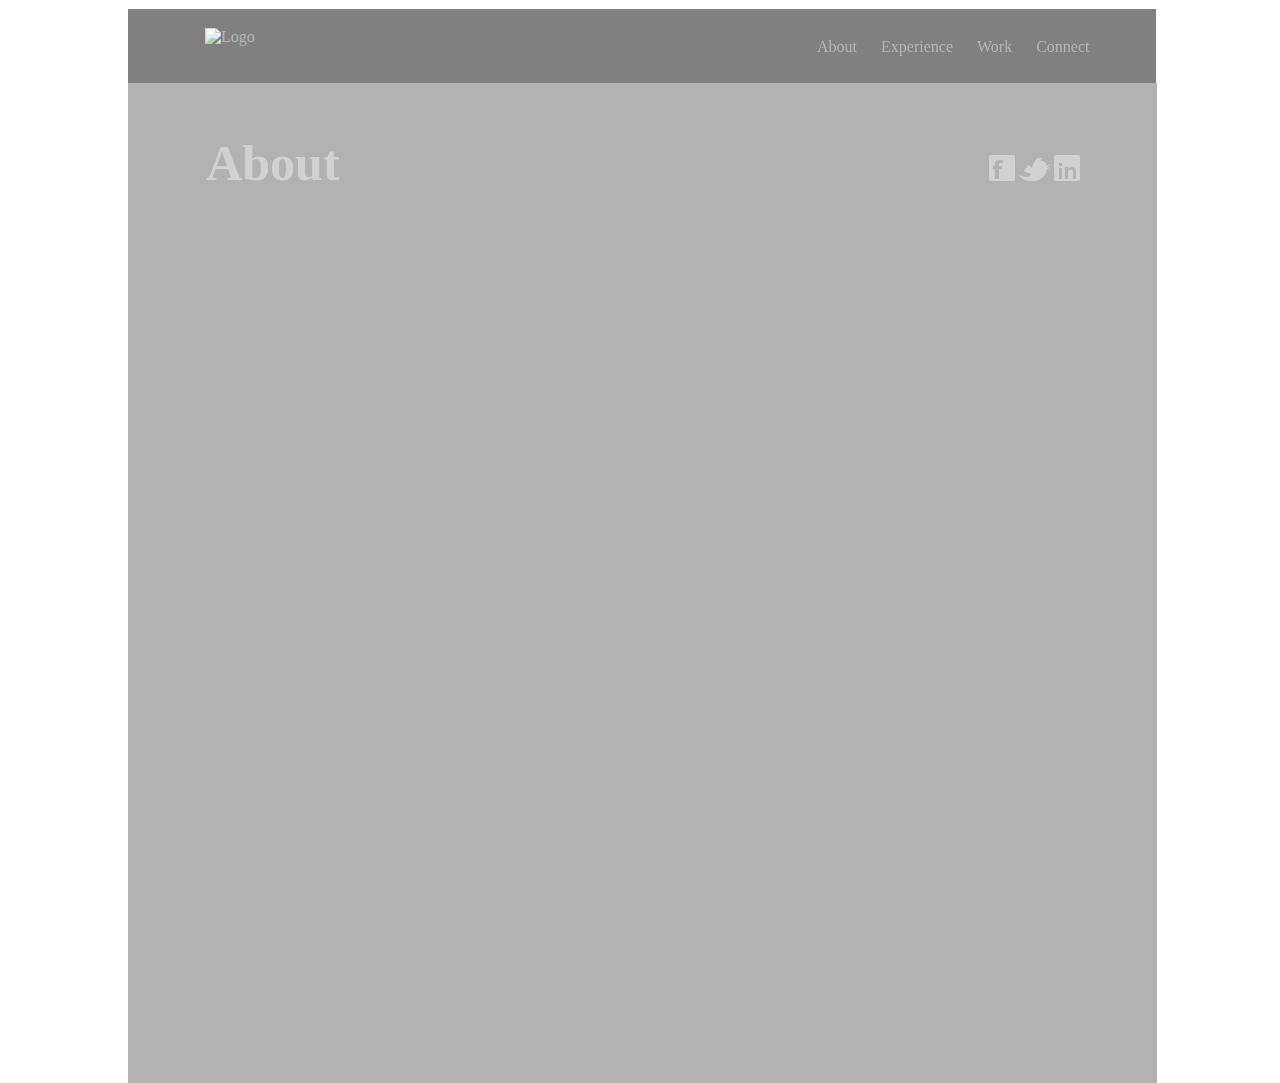
==== Asg3/index.html @ aa18349d "Added Social icons" ====
<!DOCTYPE html>
<html>
  <head>
    <meta charset="utf-8">
    <link rel="stylesheet" href="master.css" media="screen" title="no title" charset="utf-8">
    <title>My Resume</title>
  </head>

  <body>

      <nav>
        <div id="logo">
            <img src="images/logo.png" alt="Logo" />
        </div>

        <div id="navbar">
            <div class="about_navbar">
              <a href="#">
                About
              </a>
            </div>

            <div class="about_navbar">
                <a href="#">
                  Experience
                </a>
            </div>

            <div class="about_navbar">
              <a href="#">
                Work
              </a>
            </div>

            <div class="about_navbar">
              <a href="#"> Connect</a>
            </div>
          </div>
      </nav>

<!--About section-->

  <div class="outersection">


    <div class="section1">
      <p style="display:inline-block;font-size:50px; font-weight:bold">
        About
      </p>

      <div class="social">
          <img src="images/facebook.png" alt="FB" />

          <img src="images/twitter.png" alt="Twitter" />

          <img src="images/linkedin.png" alt="Linkedin" />
      </div>

      <div class="divider">
        
      </div>


    </div>

  </div>


  </body>
</html>
---- Asg3/master.css ----
body{
  padding:1px;
  background-image: url("images/page-bg.jpg");
  background-repeat: repeat;
}

*{
  color:#696969;
}

nav{
  display: inline-block;
  position: absolute;
  left: 10%;

  padding: 2px;
  background-color: black;
  opacity:0.5;
  width: 80%;
  height:70px;

}

#logo{
position: absolute;
  left: 7.5%;
  top:25%;
  bottom: 25%;
  width: 40%;
}

a:link{

  text-decoration: none;
}

#navbar{
  position: absolute;
  height: inherit;

  top:25%;

  bottom: 25%;
  right:5.5%;
}

.about_navbar{
  width: auto;
  padding: 10px;
}

nav div{
  display: inline-block;
}

.outersection{
  width: 80.4%;
  position: absolute;
  top:83px;
  left: 10%;
  height: 1000px;
  background-color: black;
  opacity: 0.3;
}

.section1{
  position: absolute;
  padding: 1px;
  left: 7.5%;
  right:7.5%;
  width: auto;
  opacity: 1.0;
}

.section1 .social{
  display: inline-block;
  position: absolute;
  top: 72px;
  right:0;
}

.divider{

  position: absolute;
  width: 60%;
  left:20%;
  right:20%;

  background-image: url("images/divider.png");
  background-repeat: repeat-x;
}
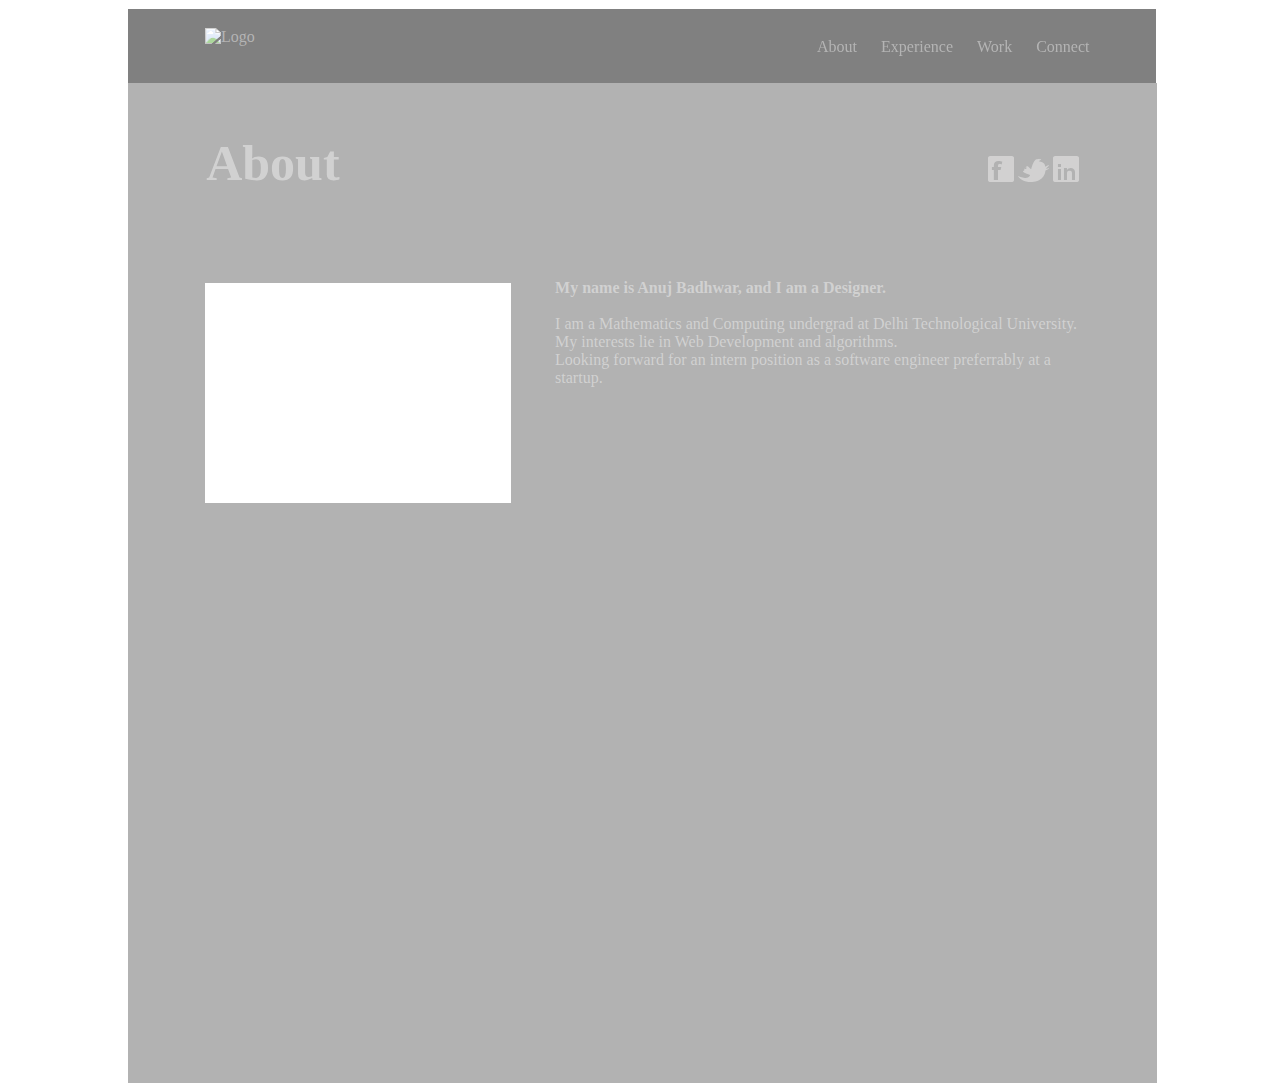
==== commit 7bcfc9f4: "Completed section1" ====
--- a/Asg3/index.html
+++ b/Asg3/index.html
@@ -57,14 +57,44 @@
       </div>
 
       <div class="divider">
-        
+
       </div>
 
+    </div> <!--End of section 1 -->
+
+
+
+      <div id="outer1">
+
+        <div id="Info">
+          <p>
+            <b>My name is Anuj Badhwar,
+              and I am a Designer.</b>
+              <br><br>
+            I am a Mathematics and Computing undergrad at
+            Delhi Technological University.
+            <br>
+            My interests lie in Web Development and algorithms.
+            <br>
+            Looking forward for an intern position as a
+            software engineer preferrably at a startup.
+          </p>
+        </div>
+
+        <div id="Photo">
+
+        </div>
+
+      <div class="divider2">
+        </div>
+
+      </div>
 
     </div>
 
+
+
   </div>
-
 
   </body>
 </html>
--- a/Asg3/master.css
+++ b/Asg3/master.css
@@ -74,18 +74,57 @@
 
 .section1 .social{
   display: inline-block;
-  position: absolute;
+  position: relative;
+  float: right;
   top: 72px;
   right:0;
 }
 
 .divider{
+  position: relative;
+  width: 100%;
+  height: 8px;
 
-  position: absolute;
-  width: 60%;
-  left:20%;
-  right:20%;
-
+  top: -20px;
   background-image: url("images/divider.png");
   background-repeat: repeat-x;
 }
+
+#outer1{
+  width:85%;
+  height:240px;
+
+  position: absolute;
+  z-index: 1;
+  opacity: 1;
+  top:20%;
+  left:7.5%;
+}
+
+#Info{
+  display: inline-block;
+  position: relative;
+  width: 60%;
+  top:-20px;
+  float: right;
+}
+
+#Photo{
+  display: inline-block;
+  position: relative;
+  width: 40%;
+  float: left;
+  width: 35%;
+  height: 220px;
+  background-color: white;
+}
+
+.divider2{
+
+    position: relative;
+    width: 100%;
+    height: 8px;
+    top:110%;
+    background-image: url("images/divider.png");
+    background-repeat: repeat-x;
+}
